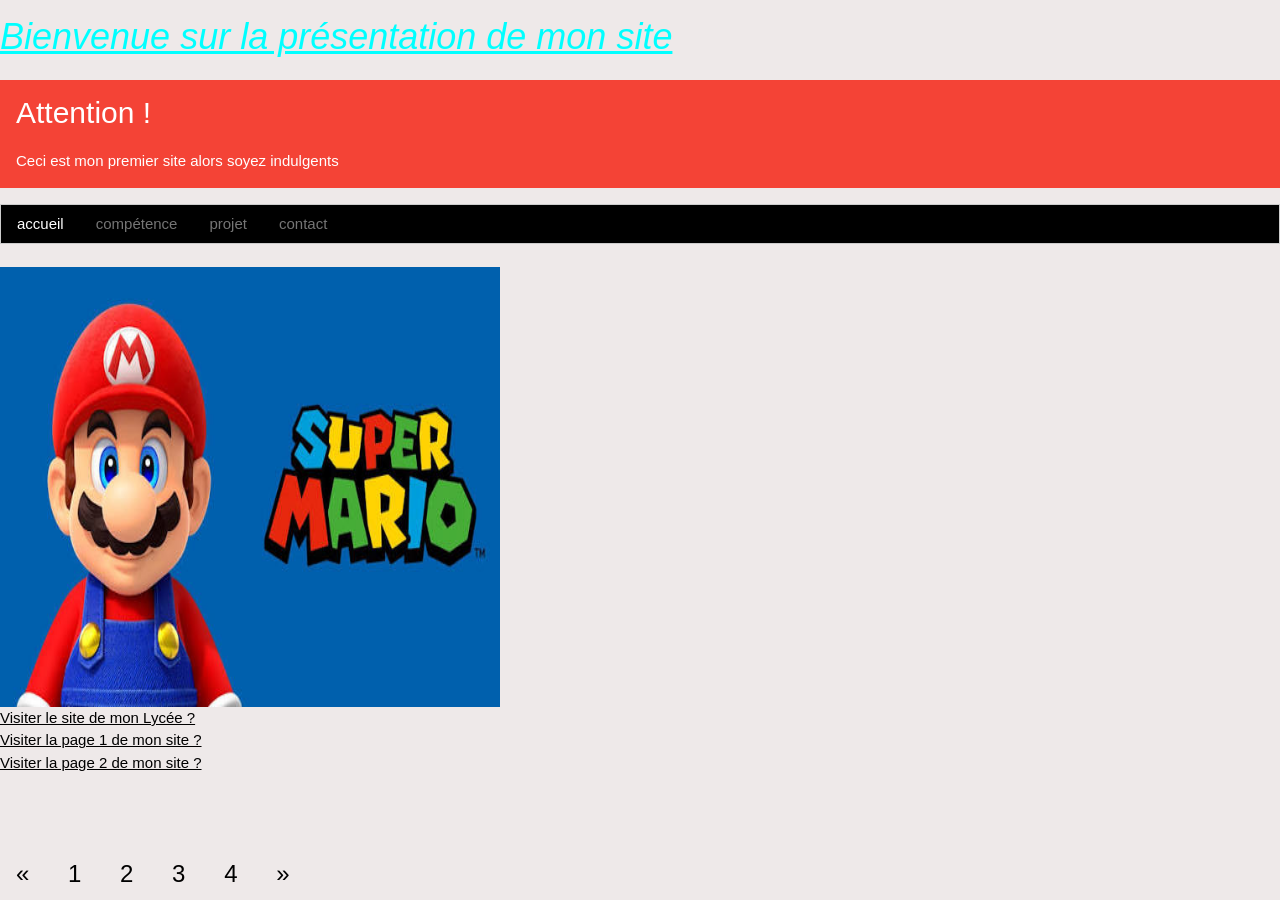
==== index.html @ 27b948b4 "Add files via upload" ====
<!DOCTYPE html>
<html lang="fr">
<head>
    <meta charset="UTF-8">
    <meta name="viewport" content="width=device-width, initial-scale=1.0">
    <link rel="stylesheet" href="style1.css"> 
    <link rel="icon" href="th.webp">
    
    <link rel="stylesheet" href="https://www.w3schools.com/w3css/4/w3.css">
    <title>Page d'accueil de mon site</title>
</head>
<body>
    <h1 class="texte">Bienvenue sur la présentation de mon site</h1>
    <div class="w3-panel w3-red">
    <h2>Attention !</h2>
    <p>Ceci est mon premier site alors soyez indulgents</p>
    </div>
   
    <div class="w3-bar w3-border w3-black">
        <a href="index.html" class="w3-bar-item w3-button">accueil</a>
        <a href="compétence.html" class="w3-bar-item w3-button w3-hover-none w3-text-grey w3-hover-text-white">compétence</a>
        <a href="projet.html" class="w3-bar-item w3-button w3-hover-none w3-text-grey w3-hover-text-white">projet</a>
        <a href="contact.html" class="w3-bar-item w3-button w3-hover-none w3-text-grey w3-hover-text-white">contact</a>
    </div>

   <div class="w3-bar w3-xlarge w3-bottom">
  <a href="contact.html" class="w3-button">&laquo;</a>
  <a href="index.html" class="w3-button">1</a>
  <a href="compétence.html" class="w3-button">2</a>
  <a href="projet.html" class="w3-button">3</a>
  <a href="contact.html" class="w3-button">4</a>
  <a href="compétence.html" class="w3-button">&raquo;</a>
</div>
    
    <br>
    <img src="mario.jpg" alt="Mario" border="2" width="500" height="440">

    <br><a href="https://jean-moulin-beziers.mon-ent-occitanie.fr">Visiter le site de mon Lycée ?</a>
    <br><a href="compétence.html">Visiter la page 1 de mon site ?</a>
    <br><a href="contact.html">Visiter la page 2 de mon site ?</a>
</body>
</html>
---- style1.css ----
.titre_principal
{ 
    color : #FFA214; 
    text-decoration: underline;
    } 

.color
{
    font-size: 2em;
    color:  #9FA0A6;
    font-style: italic;
    text-decoration: underline;
    } 

    .texte
{ 
color: aqua;
font-style: oblique;
text-decoration: underline;
} 

body
{ 
background-color: rgb(238, 233, 233);
}
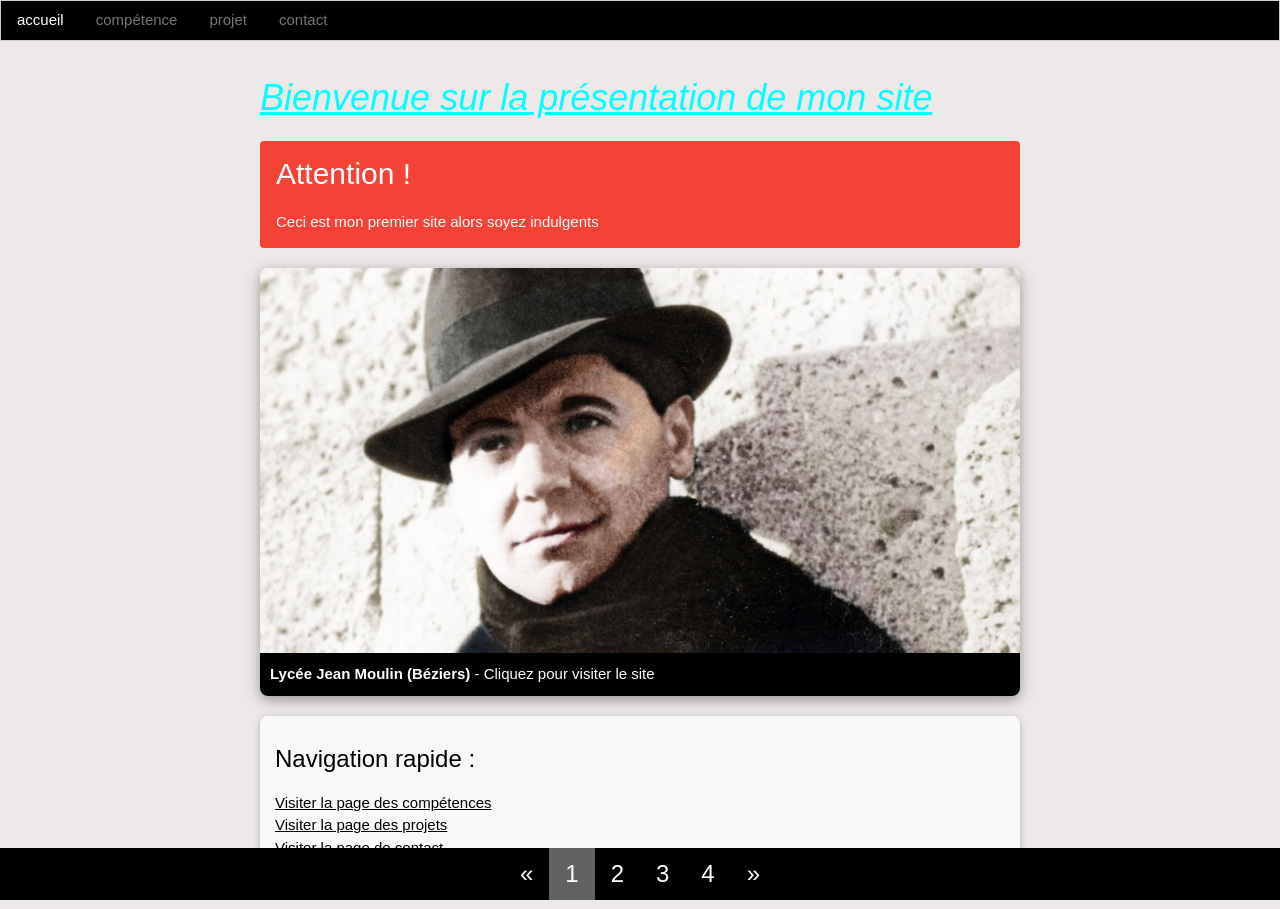
==== commit a54be0ac: "Add files via upload" ====
--- a/index.html
+++ b/index.html
@@ -5,17 +5,12 @@
     <meta name="viewport" content="width=device-width, initial-scale=1.0">
     <link rel="stylesheet" href="style1.css"> 
     <link rel="icon" href="th.webp">
-    
     <link rel="stylesheet" href="https://www.w3schools.com/w3css/4/w3.css">
     <title>Page d'accueil de mon site</title>
 </head>
 <body>
-    <h1 class="texte">Bienvenue sur la présentation de mon site</h1>
-    <div class="w3-panel w3-red">
-    <h2>Attention !</h2>
-    <p>Ceci est mon premier site alors soyez indulgents</p>
-    </div>
-   
+    
+    <!-- Menu de navigation du haut -->
     <div class="w3-bar w3-border w3-black">
         <a href="index.html" class="w3-bar-item w3-button">accueil</a>
         <a href="compétence.html" class="w3-bar-item w3-button w3-hover-none w3-text-grey w3-hover-text-white">compétence</a>
@@ -23,20 +18,50 @@
         <a href="contact.html" class="w3-bar-item w3-button w3-hover-none w3-text-grey w3-hover-text-white">contact</a>
     </div>
 
-   <div class="w3-bar w3-xlarge w3-bottom">
-  <a href="contact.html" class="w3-button">&laquo;</a>
-  <a href="index.html" class="w3-button">1</a>
-  <a href="compétence.html" class="w3-button">2</a>
-  <a href="projet.html" class="w3-button">3</a>
-  <a href="contact.html" class="w3-button">4</a>
-  <a href="compétence.html" class="w3-button">&raquo;</a>
-</div>
+    <!-- Contenu principal -->
+    <div class="w3-container" style="padding: 20px; max-width: 800px; margin: auto;">
+        
+        <h1 class="texte">Bienvenue sur la présentation de mon site</h1>
+        
+        <div class="w3-panel w3-red" style="border-radius: 4px;">
+            <h2>Attention !</h2>
+            <p>Ceci est mon premier site alors soyez indulgents</p>
+        </div>
+        
+        <!-- Image avec effet W3.CSS (w3-display-container) comme dans ta documentation -->
+        <div style="margin-top: 20px; margin-bottom: 20px;">
+            <a href="https://jean-moulin-beziers.mon-ent-occitanie.fr" target="_blank" style="text-decoration: none;">
+                <div class="w3-display-container w3-card-4" style="border-radius: 8px; overflow: hidden;">
+                    <img src="jm.jpg" alt="Mario - Lien vers le lycée" style="width:100%; display:block;">
+                    <!-- Texte incrusté sur l'image (façon Norway dans ton cours) -->
+                    <div class="w3-display-bottomleft w3-container w3-black" style="background: rgba(0,0,0,0.8); width: 100%; padding: 10px;">
+                        <p style="margin: 0; color: white;"> <strong>Lycée Jean Moulin (Béziers)</strong> - Cliquez pour visiter le site</p>
+                    </div>
+                </div>
+            </a>
+        </div>
+
+        <!-- Liens de navigation rapide -->
+        <div class="w3-card" style="padding: 15px; border-radius: 8px; background-color: #f9f9f9;">
+            <h3>Navigation rapide :</h3>
+            <p>
+                 <a href="compétence.html">Visiter la page des compétences</a><br>
+                 <a href="projet.html">Visiter la page des projets</a><br>
+                 <a href="contact.html">Visiter la page de contact</a>
+            </p>
+        </div>
+
+    </div>
     
-    <br>
-    <img src="mario.jpg" alt="Mario" border="2" width="500" height="440">
+    <!-- Menu de pagination du bas -->
+    <div class="w3-bar w3-xlarge w3-bottom w3-black w3-center" style="display: flex; justify-content: center;">
+        <a href="contact.html" class="w3-button">&laquo;</a>
+        <a href="index.html" class="w3-button w3-dark-grey">1</a>
+        <a href="compétence.html" class="w3-button">2</a>
+        <a href="projet.html" class="w3-button">3</a>
+        <a href="contact.html" class="w3-button">4</a>
+        <a href="compétence.html" class="w3-button">&raquo;</a>
+    </div>
 
-    <br><a href="https://jean-moulin-beziers.mon-ent-occitanie.fr">Visiter le site de mon Lycée ?</a>
-    <br><a href="compétence.html">Visiter la page 1 de mon site ?</a>
-    <br><a href="contact.html">Visiter la page 2 de mon site ?</a>
 </body>
 </html>
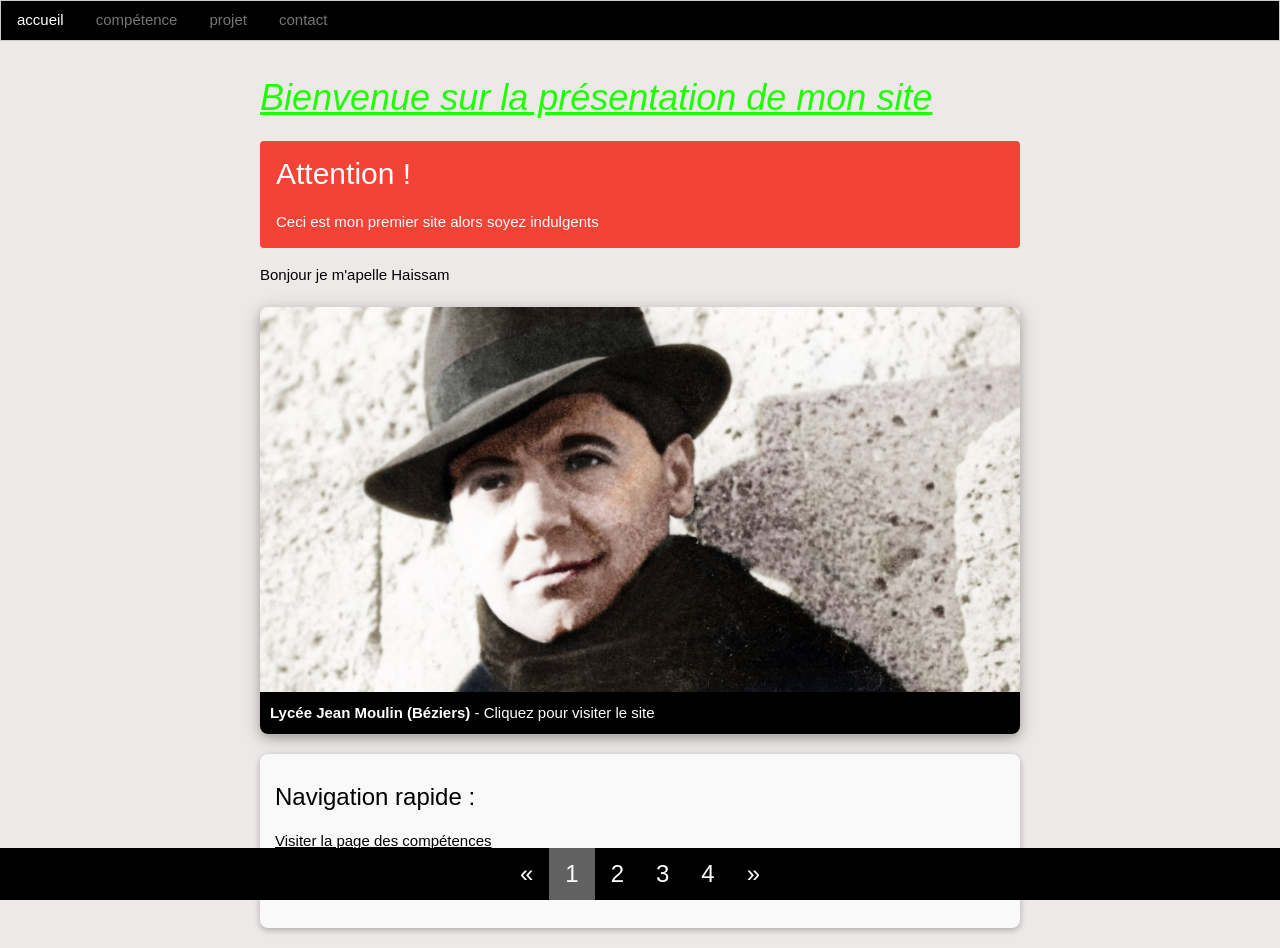
==== commit 02d78824: "Add files via upload" ====
--- a/index.html
+++ b/index.html
@@ -27,6 +27,8 @@
             <h2>Attention !</h2>
             <p>Ceci est mon premier site alors soyez indulgents</p>
         </div>
+
+        <p> Bonjour je m'apelle Haissam </p>
         
         <!-- Image avec effet W3.CSS (w3-display-container) comme dans ta documentation -->
         <div style="margin-top: 20px; margin-bottom: 20px;">
--- a/style1.css
+++ b/style1.css
@@ -14,7 +14,7 @@
 
     .texte
 { 
-color: aqua;
+color: rgb(30, 255, 1);
 font-style: oblique;
 text-decoration: underline;
 } 
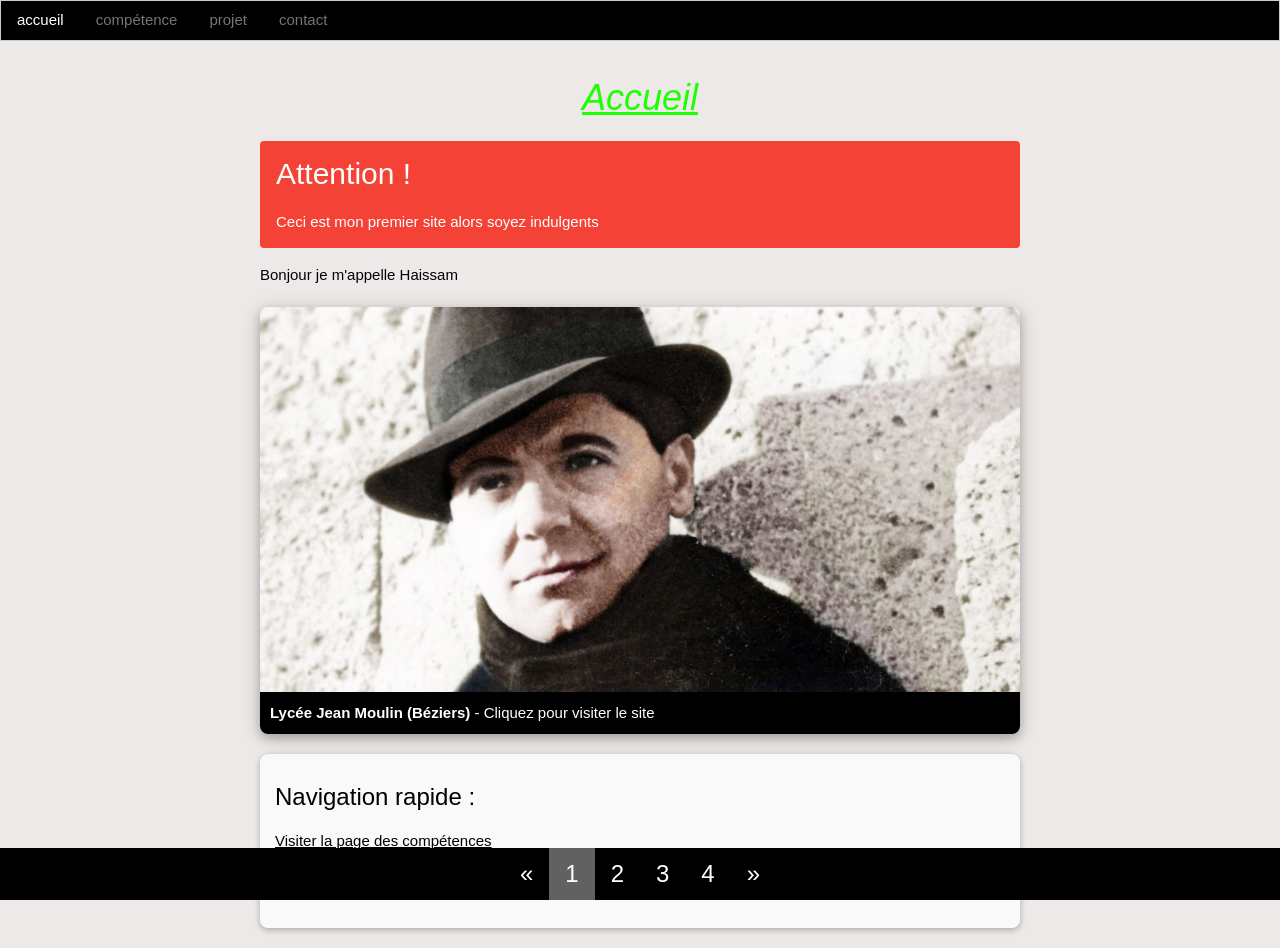
==== commit a4b1a9c3: "Add files via upload" ====
--- a/index.html
+++ b/index.html
@@ -10,32 +10,32 @@
 </head>
 <body>
     
-    <!-- Menu de navigation du haut -->
+    
     <div class="w3-bar w3-border w3-black">
         <a href="index.html" class="w3-bar-item w3-button">accueil</a>
-        <a href="compétence.html" class="w3-bar-item w3-button w3-hover-none w3-text-grey w3-hover-text-white">compétence</a>
+        <a href="competence.html" class="w3-bar-item w3-button w3-hover-none w3-text-grey w3-hover-text-white">compétence</a>
         <a href="projet.html" class="w3-bar-item w3-button w3-hover-none w3-text-grey w3-hover-text-white">projet</a>
         <a href="contact.html" class="w3-bar-item w3-button w3-hover-none w3-text-grey w3-hover-text-white">contact</a>
     </div>
 
-    <!-- Contenu principal -->
+    
     <div class="w3-container" style="padding: 20px; max-width: 800px; margin: auto;">
         
-        <h1 class="texte">Bienvenue sur la présentation de mon site</h1>
+        <h1 class="texte w3-center">Accueil</h1>
         
         <div class="w3-panel w3-red" style="border-radius: 4px;">
             <h2>Attention !</h2>
             <p>Ceci est mon premier site alors soyez indulgents</p>
         </div>
 
-        <p> Bonjour je m'apelle Haissam </p>
+        <p> Bonjour je m'appelle Haissam </p>
         
-        <!-- Image avec effet W3.CSS (w3-display-container) comme dans ta documentation -->
+        
         <div style="margin-top: 20px; margin-bottom: 20px;">
             <a href="https://jean-moulin-beziers.mon-ent-occitanie.fr" target="_blank" style="text-decoration: none;">
                 <div class="w3-display-container w3-card-4" style="border-radius: 8px; overflow: hidden;">
                     <img src="jm.jpg" alt="Mario - Lien vers le lycée" style="width:100%; display:block;">
-                    <!-- Texte incrusté sur l'image (façon Norway dans ton cours) -->
+                    
                     <div class="w3-display-bottomleft w3-container w3-black" style="background: rgba(0,0,0,0.8); width: 100%; padding: 10px;">
                         <p style="margin: 0; color: white;"> <strong>Lycée Jean Moulin (Béziers)</strong> - Cliquez pour visiter le site</p>
                     </div>
@@ -43,11 +43,11 @@
             </a>
         </div>
 
-        <!-- Liens de navigation rapide -->
+        
         <div class="w3-card" style="padding: 15px; border-radius: 8px; background-color: #f9f9f9;">
             <h3>Navigation rapide :</h3>
             <p>
-                 <a href="compétence.html">Visiter la page des compétences</a><br>
+                 <a href="competence.html">Visiter la page des compétences</a><br>
                  <a href="projet.html">Visiter la page des projets</a><br>
                  <a href="contact.html">Visiter la page de contact</a>
             </p>
@@ -55,14 +55,14 @@
 
     </div>
     
-    <!-- Menu de pagination du bas -->
+    
     <div class="w3-bar w3-xlarge w3-bottom w3-black w3-center" style="display: flex; justify-content: center;">
         <a href="contact.html" class="w3-button">&laquo;</a>
         <a href="index.html" class="w3-button w3-dark-grey">1</a>
-        <a href="compétence.html" class="w3-button">2</a>
+        <a href="competence.html" class="w3-button">2</a>
         <a href="projet.html" class="w3-button">3</a>
         <a href="contact.html" class="w3-button">4</a>
-        <a href="compétence.html" class="w3-button">&raquo;</a>
+        <a href="competence.html" class="w3-button">&raquo;</a>
     </div>
 
 </body>
